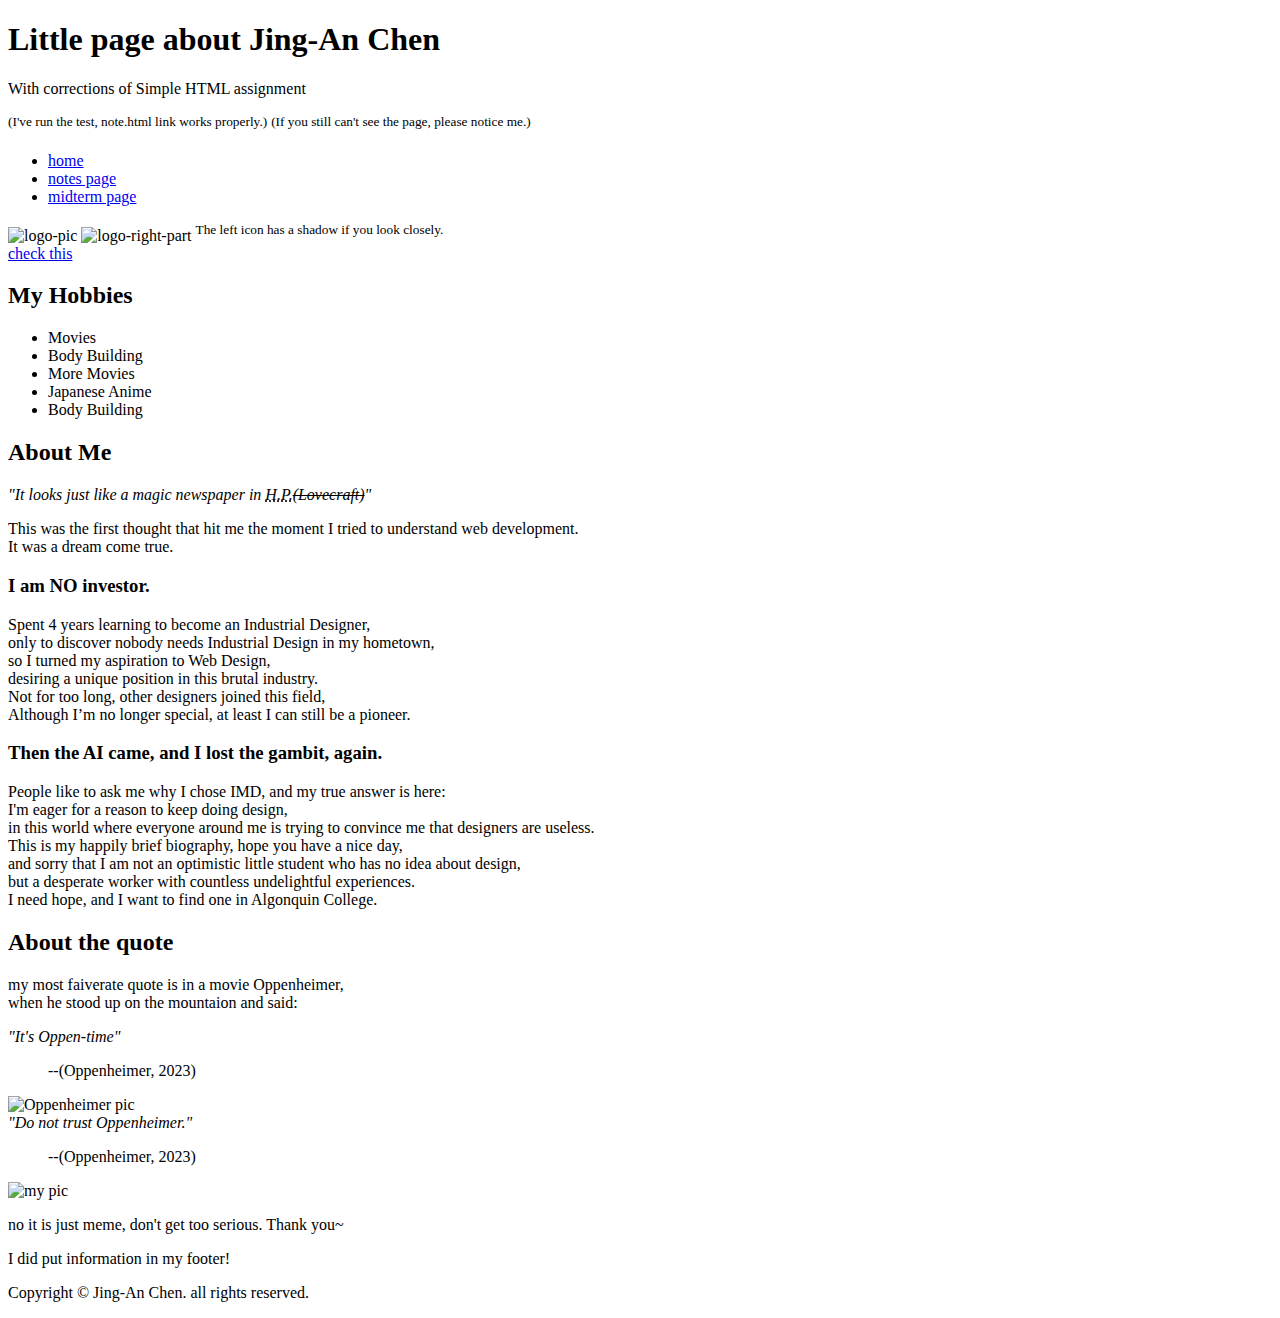
==== index.html @ 2d45f479 "test" ====
<!DOCTYPE html>
<html lang="en">
<head>
    <meta charset="UTF-8">
    <meta http-equiv="X-UA-Compatible" content="IE=edge">
    <meta name="viewport" content="width=device-width, initial-scale=1.0">
    <link rel="stylesheet" type="text/css" href="assigment-style.css">
    <link rel="stylesheet" type="text/css" href="btn-style.css">
    <title>Assigment of Jing-An</title>
</head>
<body>
    <header>
        <h1 class="site-title">Little page about Jing-An Chen</h1>
        <div class="clm">
            <p>With corrections of Simple HTML assignment</p>
            <sup>(I've run the test, note.html link works properly.)</sup>
            <sup>(If you still can't see the page, please notice me.)</sup>
            <nav>
                <ul class="row hb nav">
                    <li class="wide"><a href="index.html">home</a></li>
                    <li class="wide"><a href="notes.html">notes page</a></li>
                    <li class="wide"><a href="../midterm-sketch/index-sk.html">midterm page</a></li>
                </ul>
            </nav>
        </div>
    </header>
    <main>
        <!-- my image -->
        <div class="row center hidden">
            <img id="my-image" src="image/logo-l.svg" alt="logo-pic">
            <img id="r-dot" src="image/logo-r.svg" alt="logo-right-part">
            <sup>The left icon has a shadow if you look closely.</sup>
        </div>
        <!-- btn css test -->
        <div id="btn-test">
            <span><a href="https://template.match19co.com/m3/">check this</a></span>
        </div>
        <!-- the end of btn test -->
        <h2>My Hobbies</h2>
        <div class="hb">
            <ul class="hb clm">
                <li class="hbl">Movies</li>
                <li class="hbl">Body Building</li>
                <li class="hbl">More Movies</li>
                <li class="hbl">Japanese Anime</li>
                <li class="hbl">Body Building</li>
            </ul>
        </div>
        <h2>About Me</h2>
        <div>
            <em>"It looks just like a magic newspaper in <abbr title="Harry Potter">H.P.</abbr><del>(Lovecraft)</del>" </em>
            <p>This was the first thought that hit me the moment I tried to understand web development.<br> 
                It was a dream come true.
            </p>
            <h3>I am NO investor.</h3>
            <p>
                Spent 4 years learning to become an Industrial Designer,<br>
                only to discover nobody needs Industrial Design in my hometown,<br>
                so I turned my aspiration to Web Design,<br>
                desiring a unique position in this brutal industry.<br>
                Not for too long, other designers joined this field,<br>
                Although I’m no longer special, at least I can still be a pioneer.<br>
            </p>
            <h3>Then the AI came, and I lost the gambit, again. </h3>
            <p>
                People like to ask me why I chose IMD, and my true answer is here:<br>
                I'm eager for a reason to keep doing design,<br>
                in this world where everyone around me is trying to convince me that designers are useless.<br>
                This is my happily brief biography, hope you have a nice day,<br>
                and sorry that I am not an optimistic little student who has no idea about design,<br>
                but a desperate worker with countless undelightful experiences.<br>
                I need hope, and I want to find one in Algonquin College.
            </p>

        </div>
        <h2>About the quote</h2>
        <div>
            <p>my most faiverate quote is in a movie Oppenheimer,<br> when he stood up on the mountaion and said:</p>
                <div class="image">
                    <cite>"It's Oppen-time"</cite><blockquote>--(Oppenheimer, 2023)</blockquote>
                    <img class="photo" src="image/oppen.jpg" alt="Oppenheimer pic">
                </div>
                <div class="image">
                    <cite>"Do not trust Oppenheimer."</cite><blockquote>--(Oppenheimer, 2023)</blockquote>
                    <img class="photo" src="image/designer.jpg" alt="my pic">
                </div>
            <p>no it is just meme, don't get too serious. Thank you~ </p>
        </div>
    </main>
    <footer>
        <p>I did put information in my footer!</p>
        <p>Copyright &copy; Jing-An Chen. all rights reserved.</p>
    </footer>
</body>
</html>
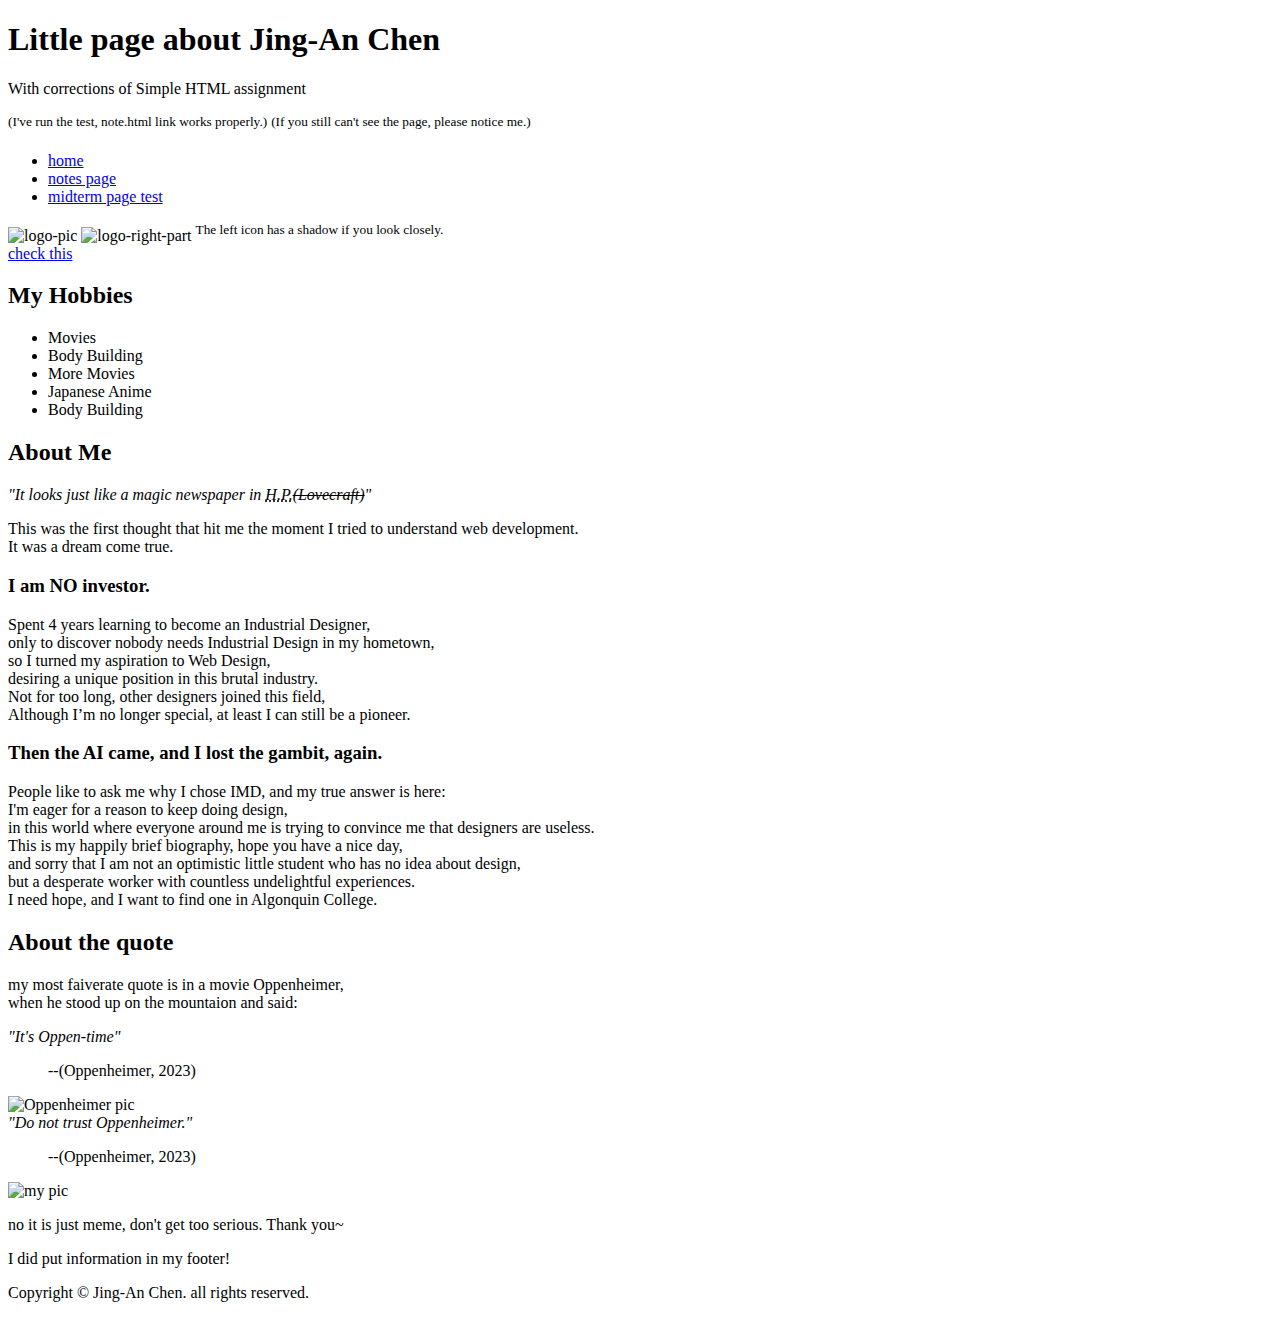
==== commit bcb0b99d: "test" ====
--- a/index.html
+++ b/index.html
@@ -19,7 +19,7 @@
                 <ul class="row hb nav">
                     <li class="wide"><a href="index.html">home</a></li>
                     <li class="wide"><a href="notes.html">notes page</a></li>
-                    <li class="wide"><a href="../midterm-sketch/index-sk.html">midterm page</a></li>
+                    <li class="wide"><a href="../midterm-sketch/index-sk.html">midterm page test</a></li>
                 </ul>
             </nav>
         </div>
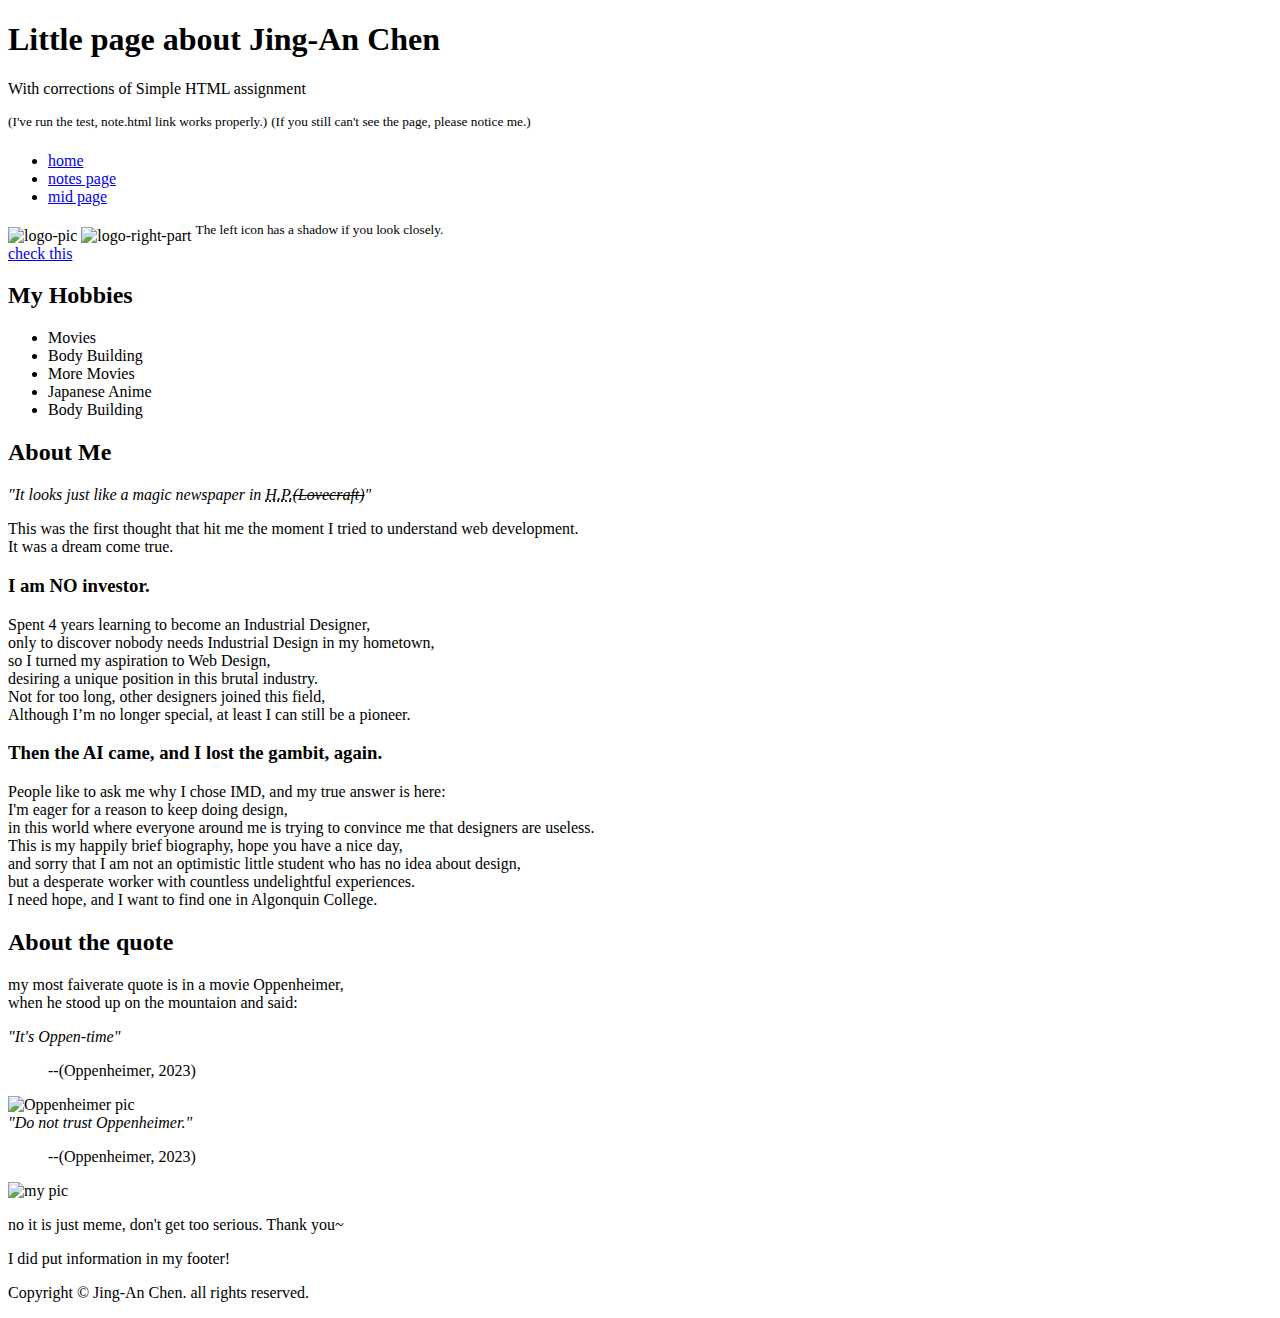
==== commit 0c17b5d5: "test" ====
--- a/index.html
+++ b/index.html
@@ -19,7 +19,7 @@
                 <ul class="row hb nav">
                     <li class="wide"><a href="index.html">home</a></li>
                     <li class="wide"><a href="notes.html">notes page</a></li>
-                    <li class="wide"><a href="../midterm-sketch/index-sk.html">midterm page test</a></li>
+                    <li class="wide"><a href="midterm-sketch/index-sk.html">mid page</a></li>
                 </ul>
             </nav>
         </div>
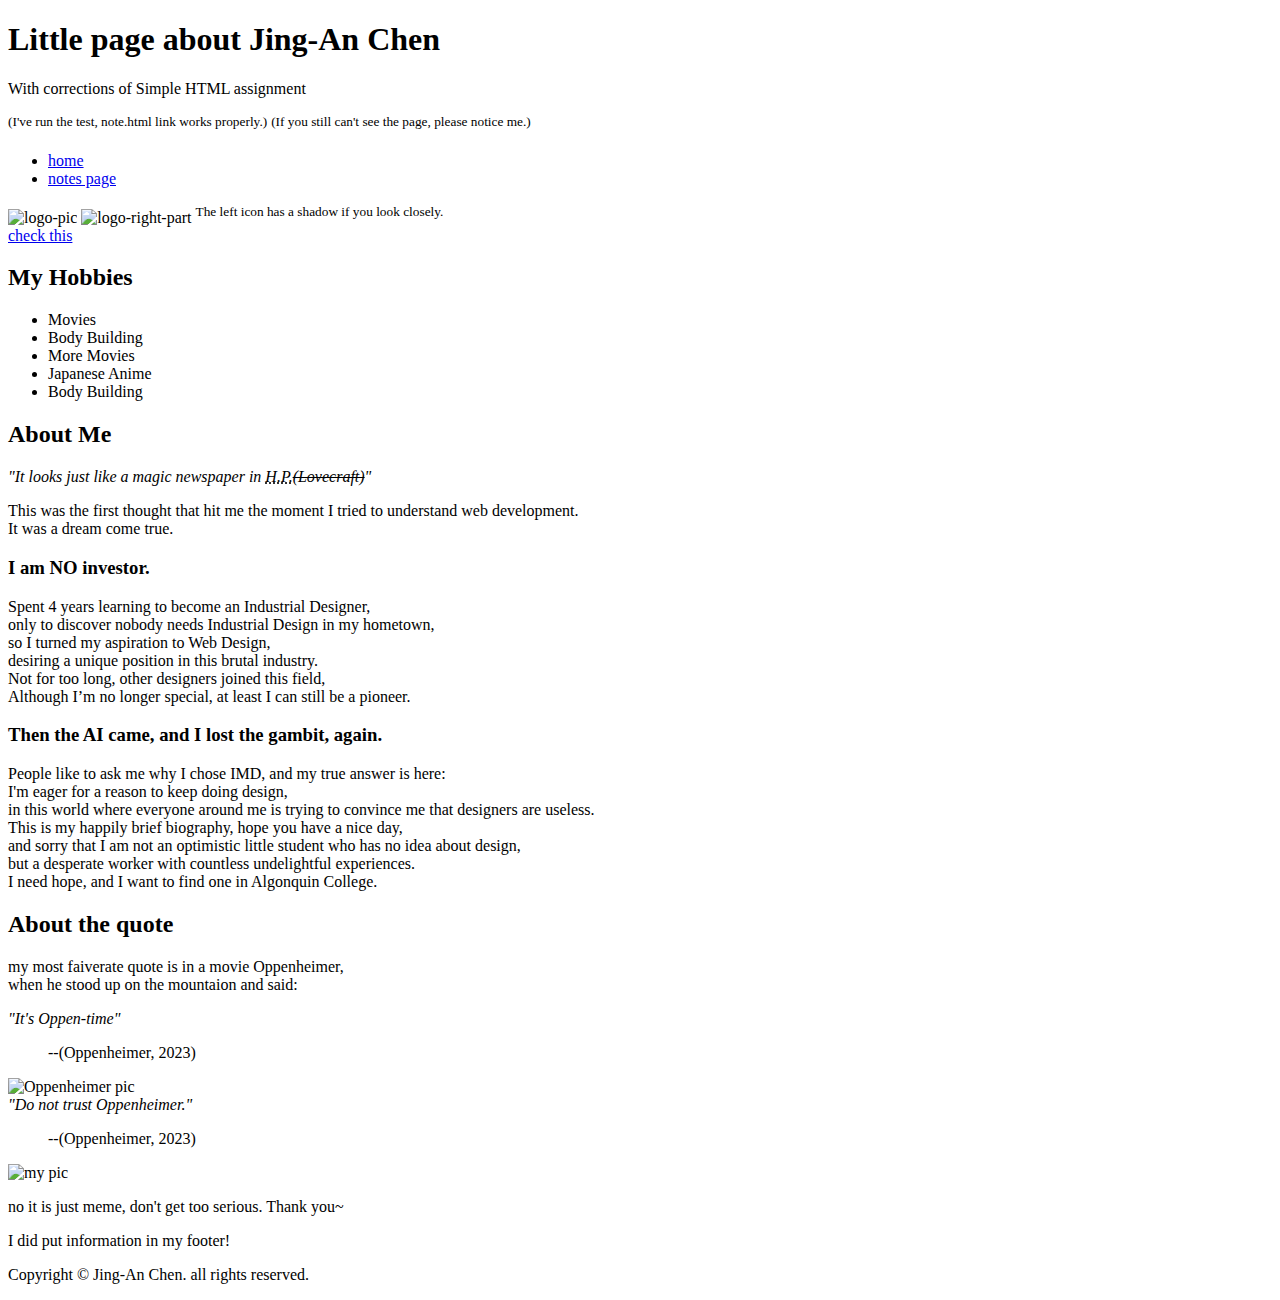
==== commit d3c23714: "test" ====
--- a/index.html
+++ b/index.html
@@ -19,7 +19,6 @@
                 <ul class="row hb nav">
                     <li class="wide"><a href="index.html">home</a></li>
                     <li class="wide"><a href="notes.html">notes page</a></li>
-                    <li class="wide"><a href="midterm-sketch/index-sk.html">mid page</a></li>
                 </ul>
             </nav>
         </div>
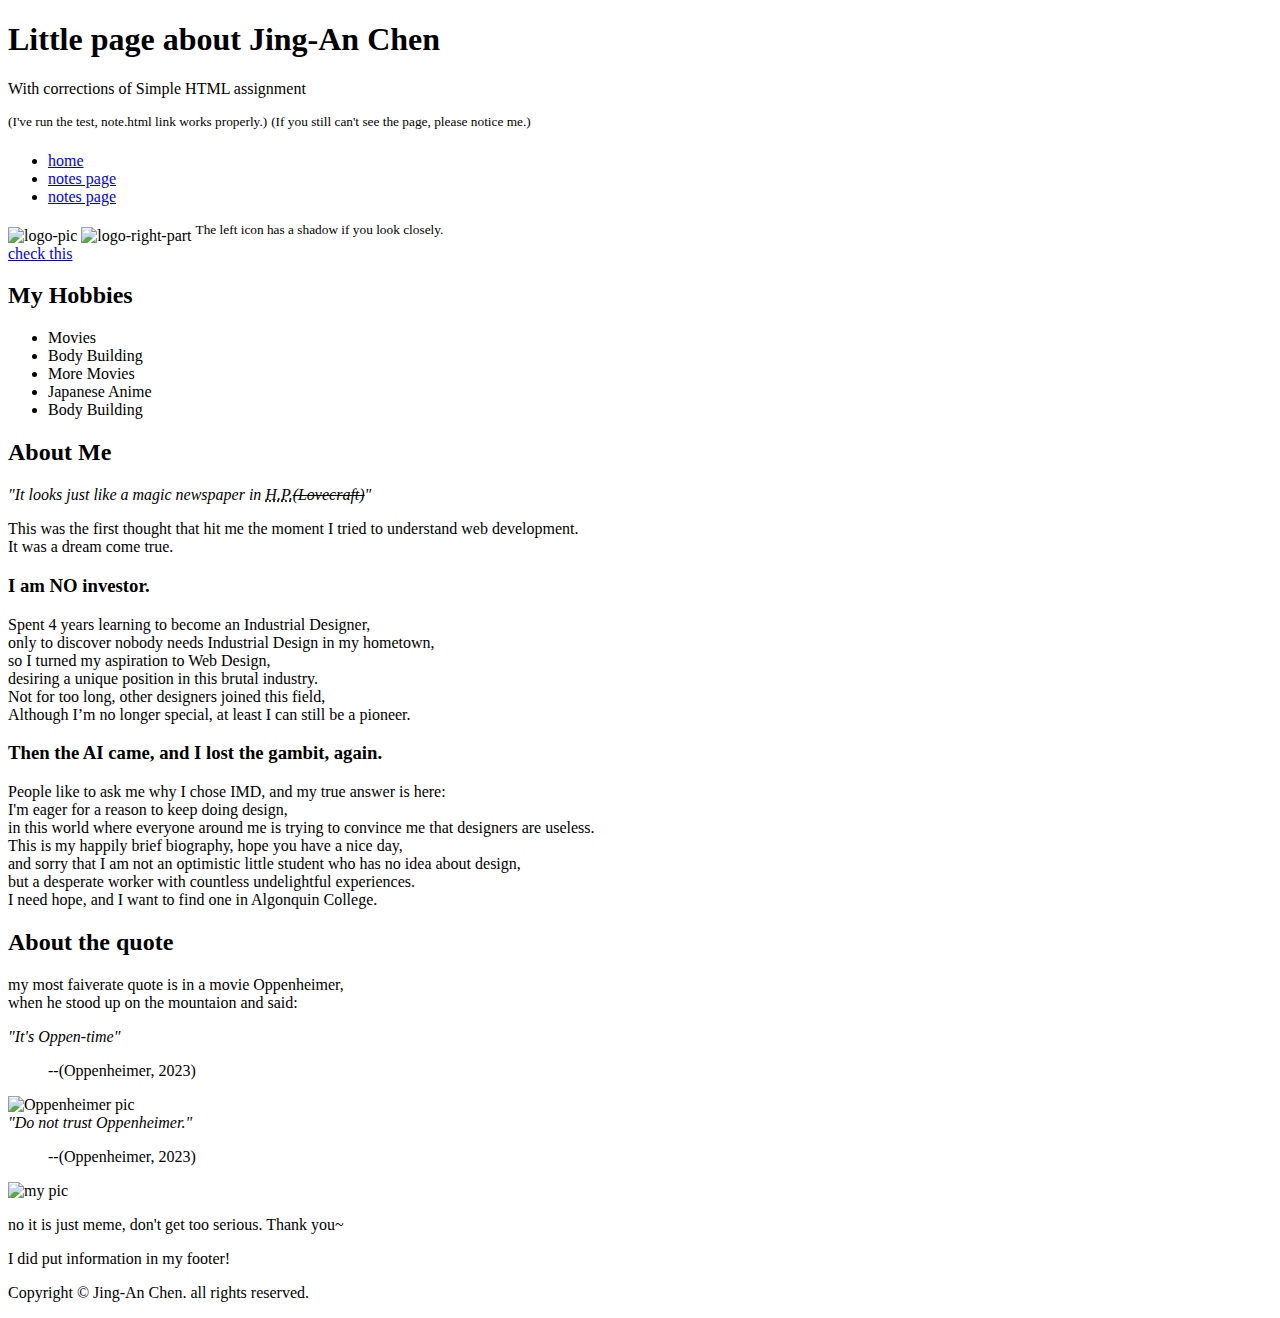
==== commit c67b1d4e: "test" ====
--- a/index.html
+++ b/index.html
@@ -18,6 +18,7 @@
             <nav>
                 <ul class="row hb nav">
                     <li class="wide"><a href="index.html">home</a></li>
+                    <li class="wide"><a href="notes.html">notes page</a></li>
                     <li class="wide"><a href="notes.html">notes page</a></li>
                 </ul>
             </nav>
